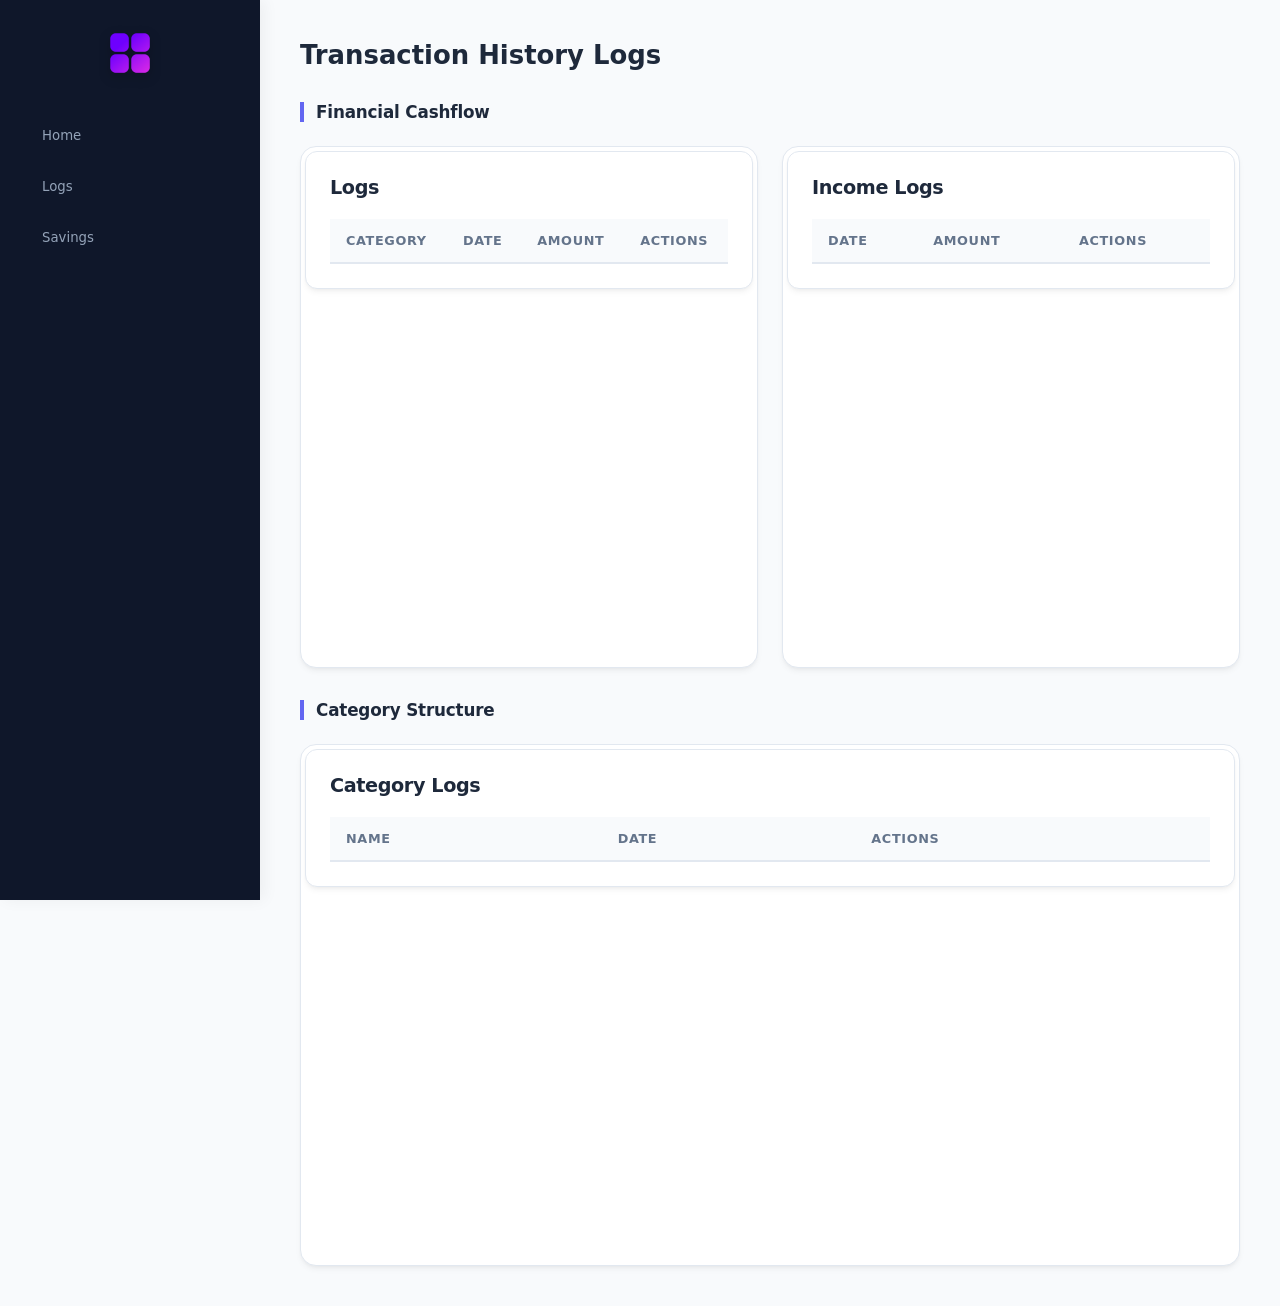
==== logs.html @ 238b51b8 "Release" ====
<!doctype html>
<html lang="en">
  <head>
    <meta charset="UTF-8" />
    <meta name="viewport" content="width=device-width, initial-scale=1.0" />
    <title>Transaction History Logs</title>
    <link rel="stylesheet" href="style.css" />
    <style>
      
      .logs-dashboard-container {
        margin-left: 260px;
        padding: 40px;
        width: calc(100% - 260px);
        display: flex;
        flex-direction: column;
        gap: 32px;
        transition: var(--transition);
      }

      .logs-section-header {
        font-size: 1.2rem;
        font-weight: 700;
        color: var(--text-main);
        letter-spacing: -0.01em;
        margin-bottom: -8px;
        border-left: 4px solid var(--primary);
        padding-left: 12px;
      }

      .logs-split-grid {
        display: grid;
        grid-template-columns: repeat(auto-fit, minmax(min(100%, 400px), 1fr));
        gap: 24px;
        width: 100%;
      }

      .iframe-card {
        background: var(--bg-card);
        border-radius: var(--border-radius);
        box-shadow: var(--shadow);
        overflow: hidden;
        width: 100%;
        border: 1px solid #e2e8f0;
        transition: var(--transition);
      }

      .iframe-card:hover {
        box-shadow: 0 10px 15px -3px rgb(0 0 0 / 0.05), 0 4px 6px -4px rgb(0 0 0 / 0.05);
      }

      iframe {
        width: 100%;
        min-height: 520px;
        border: none;
        display: block;
      }

      
      @media (max-width: 768px) {
        .logs-dashboard-container {
          margin-left: 0;
          width: 100%;
          max-width: 100vw;
          padding: 20px 14px;
          gap: 24px;
        }

        .dashboard-header,
        body.menu-hidden .dashboard-header {
          padding-left: 56px;
          padding-top: 4px;
        }

        .dashboard-header h1 {
          font-size: 1.35rem;
        }

        .logs-section-header {
          font-size: 1.05rem;
        }

        .logs-split-grid {
          gap: 16px;
        }

        iframe {
          min-height: 440px;
        }
      }
    </style>
  </head>
  <body>
    <div id="menu">
      <img src="images/open.png" alt="App Logo" id="menu-toggle" />
      <a href="index.html">Home</a>
      <a href="logs.html" class="active">Logs</a>
      <a href="saving.html">Savings</a>
    </div>

    <div class="logs-dashboard-container">
      <header class="dashboard-header">
        <h1>Transaction History Logs</h1>
      </header>

      <h2 class="logs-section-header">Financial Cashflow</h2>
      <div class="logs-split-grid">
        <div class="iframe-card">
          <iframe id="Expense-logs" src="logsExpenses.html"></iframe>
        </div>

        <div class="iframe-card">
          <iframe id="Income-logs" src="logsIncome.html"></iframe>
        </div>
      </div>

      <h2 class="logs-section-header">Category Structure</h2>
      <div class="iframe-card" style="width: 100%;">
        <iframe id="Category-logs" src="logsCategory.html"></iframe>
      </div>
    </div>

    <script>
      let date4check = new Date();
      let day = date4check.getDate();
      let month = date4check.getMonth();
      let year = date4check.getFullYear();
      let lastDayOfMonth = new Date(year, month + 1, 0).getDate();

      if (day === lastDayOfMonth) {
        let OldLogs = JSON.parse(localStorage.getItem("OldLogs")) || [];

        let expenseLogs = JSON.parse(localStorage.getItem("LogsExpenses")) || [];
        OldLogs.push(...expenseLogs);
        localStorage.setItem("LogsExpenses", JSON.stringify([]));

        let categoryLogs = JSON.parse(localStorage.getItem("LogsCategory")) || [];
        OldLogs.push(...categoryLogs);
        localStorage.setItem("LogsCategory", JSON.stringify([]));

        let incomeLogs = JSON.parse(localStorage.getItem("LogsIncome")) || [];
        OldLogs.push(...incomeLogs);
        localStorage.setItem("LogsIncome", JSON.stringify([]));

        localStorage.setItem("OldLogs", JSON.stringify(OldLogs));
      }

      const toggleBtn = document.getElementById("menu-toggle");

      if (window.innerWidth <= 768) {
        document.body.classList.add("menu-hidden");
      }

      toggleBtn.addEventListener("click", () => {
        document.body.classList.toggle("menu-hidden");
      });
    </script>
  </body>
</html>
---- style.css ----
/* --- Design System & Tokens --- */
:root {
  --bg-main: #f8fafc;
  --bg-sidebar: #0f172a;
  --bg-card: #ffffff;
  --primary: #6366f1;
  --primary-hover: #4f46e5;
  --text-main: #1e293b;
  --text-muted: #64748b;
  --border-radius: 16px;
  --shadow: 0 4px 6px -1px rgb(0 0 0 / 0.05), 0 2px 4px -2px rgb(0 0 0 / 0.05);
  --transition: all 0.3s cubic-bezier(0.4, 0, 0.2, 1);
}

* {
  box-sizing: border-box;
  margin: 0;
  padding: 0;
}

body {
  font-family:
    system-ui,
    -apple-system,
    sans-serif;
  background-color: var(--bg-main);
  color: var(--text-main);
  display: flex;
  min-height: 100vh;
  overflow-x: hidden;
}

/* =========================================
   1. SIDEBAR & NAVIGATION
   ========================================= */
#menu {
  width: 260px;
  background-color: var(--bg-sidebar);
  padding: 32px 24px;
  display: flex;
  flex-direction: column;
  gap: 8px;
  position: fixed;
  height: 100vh;
  z-index: 100;
  left: 0;
  transition: var(--transition);
  box-shadow: 4px 0 15px rgba(0, 0, 0, 0.05);
}

#menu-toggle {
  width: 42px;
  height: 42px;
  margin-bottom: 32px;
  align-self: center;
  filter: drop-shadow(0 4px 6px rgba(0, 0, 0, 0.2));
  cursor: pointer;
  transition: var(--transition);
  z-index: 200;
}

#menu-toggle:hover {
  transform: scale(1.1);
}

#menu a {
  color: #94a3b8;
  text-decoration: none;
  padding: 14px 18px;
  border-radius: 12px;
  font-weight: 500;
  font-size: 0.95rem;
  transition: var(--transition);
}

#menu a:hover {
  background-color: rgba(255, 255, 255, 0.08);
  color: #ffffff;
}

/* --- DYNAMIC TOGGLE STATES --- */
body.menu-hidden #menu {
  left: -260px;
}

body.menu-hidden .dashboard {
  margin-left: 0;
  width: 100%;
}

body.menu-hidden #menu-toggle {
  position: fixed;
  left: 30px;
  top: 30px;
  margin-bottom: 0;
}

body.menu-hidden .dashboard-header {
  padding-left: 60px; /* Leaves space for floating button */
}

/* =========================================
   2. MAIN DASHBOARD LAYOUT
   ========================================= */
.dashboard {
  margin-left: 260px;
  padding: 40px;
  width: calc(100% - 260px);
  display: flex;
  flex-direction: column;
  gap: 32px;
  transition: var(--transition);
}

.dashboard-header {
  transition: var(--transition);
}
.dashboard-header h1 {
  font-size: 1.85rem;
  font-weight: 700;
}

/* Grid Layouts with Auto-Fit (Responsive by default) */
.normal-dashboard {
  display: grid;
  grid-template-columns: repeat(auto-fit, minmax(220px, 1fr));
  gap: 24px;
}

.complex-dashboard {
  display: grid;
  /* min(100%, 350px) ensures charts never overflow phone screens! */
  grid-template-columns: repeat(auto-fit, minmax(min(100%, 350px), 1fr));
  gap: 24px;
}

/* =========================================
   3. CARDS & CHARTS
   ========================================= */
.stat-card {
  background-color: var(--bg-card);
  padding: 24px;
  border-radius: var(--border-radius);
  box-shadow: var(--shadow);
  display: flex;
  flex-direction: column;
  position: relative;
  overflow: hidden;
}

.stat-card img {
  width: 48px;
  height: 48px;
  position: absolute;
  top: 24px;
  right: 24px;
  opacity: 0.85;
}

.stat-card .card-label {
  color: var(--text-muted);
  font-size: 0.85rem;
  font-weight: 600;
  text-transform: uppercase;
  margin-bottom: 12px;
}

.stat-card .card-value-container {
  display: flex;
  align-items: baseline;
  font-size: 1.85rem;
  font-weight: 700;
}

.category-canva-container,
.Income-vs-Expense {
  background-color: var(--bg-card);
  padding: 24px;
  border-radius: var(--border-radius);
  box-shadow: var(--shadow);
  min-height: 320px;
  width: 100%;
}

/* =========================================
   4. ACTIONS PANEL
   ========================================= */
/* =========================================
   4. ACTIONS PANEL (Updated for Buttons)
   ========================================= */
#actions {
  grid-column: 1 / -1;
  background-color: var(--bg-card);
  padding: 20px 24px;
  border-radius: var(--border-radius);
  box-shadow: var(--shadow);
  display: flex;
  flex-direction: row;
  flex-wrap: wrap;
  gap: 16px;
}

#actions button {
  /* Resetting default browser button styles */
  border: none;
  outline: none;
  font-family: inherit;
  cursor: pointer;

  /* App Styling */
  background-color: var(--primary);
  color: #ffffff;
  padding: 14px 24px;
  border-radius: 10px;
  font-weight: 600;
  font-size: 0.9rem;
  transition: var(--transition);
  flex-grow: 1; /* Makes buttons fill available space evenly */
  text-align: center;

  /* Smooth alignment inside flexbox */
  display: inline-flex;
  align-items: center;
  justify-content: center;
}

/* Hover and Active Interaction states */
#actions button:hover {
  background-color: var(--primary-hover);
  transform: translateY(-1px);
}

#actions button:active {
  transform: translateY(1px); /* Slight press effect when clicked */
}

/* Responsive adjustment for Mobile screens */
@media (max-width: 768px) {
  #actions {
    padding: 16px;
  }
  #actions button {
    flex: 1 1 100%; /* Stacks buttons vertically on phones */
  }
}
/* =========================================
   5. POPUP MODALS (Hidden by Default)
   ========================================= */
/* --- 2. POPUP BASE STYLING --- */
.Add-Category-Popup,
.Add-Income-Popup,
.Add-Expense-Popup {
  /* Change 'none' to 'flex' via JS to show */
  display: none;
  flex-direction: column;
  gap: 16px;
  position: fixed;
  top: 50%;
  left: 50%;
  transform: translate(-50%, -50%);
  z-index: 1000;
  width: 90%;
  max-width: 400px;
  background-color: var(--bg-card);
  padding: 32px;
  border-radius: var(--border-radius);
  box-shadow:
    0 20px 25px -5px rgb(0 0 0 / 0.15),
    0 8px 10px -6px rgb(0 0 0 / 0.15);
}

/* --- 3. CLOSE BUTTON (The Image) --- */
/* This positions your X icon in the top right corner */
img[class="close-popup"] {
  position: absolute;
  top: 20px;
  right: 20px;
  width: 24px;
  height: 24px;
  cursor: pointer;
  opacity: 0.5;
  transition: var(--transition);
}

img[class="close-popup"]:hover {
  opacity: 1;
  transform: rotate(90deg);
}

/* --- 4. FORM ELEMENTS --- */
.Add-Category-Popup label,
.Add-Income-Popup label,
.Add-Expense-Popup label {
  font-size: 0.9rem;
  font-weight: 600;
  color: var(--text-main);
  margin-bottom: -8px; /* Tightens the gap to the input */
}

.Add-Category-Popup input,
.Add-Income-Popup input,
.Add-Expense-Popup input,
.Add-Expense-Popup select {
  width: 100%;
  padding: 12px 16px;
  border: 1px solid #cbd5e1;
  border-radius: 10px;
  font-size: 1rem;
  font-family: inherit;
  outline: none;
  transition: var(--transition);
  background-color: #fff;
  margin: 10px;
}

.Add-Category-Popup input:focus,
.Add-Income-Popup input:focus,
.Add-Expense-Popup input:focus,
.Add-Expense-Popup select:focus {
  border-color: var(--primary);
  box-shadow: 0 0 0 3px rgba(99, 102, 241, 0.15);
}

/* --- 5. ACTION BUTTONS --- */
.Add-Category-Popup button,
.Add-Income-Popup button,
.Add-Expense-Popup button {
  background-color: var(--primary);
  color: #ffffff;
  border: none;
  padding: 14px;
  border-radius: 10px;
  font-weight: 600;
  font-size: 1rem;
  cursor: pointer;
  transition: var(--transition);
  margin-top: 8px;
}

.Add-Category-Popup button:hover,
.Add-Income-Popup button:hover,
.Add-Expense-Popup button:hover {
  background-color: var(--primary-hover);
  transform: translateY(-1px);
}

.Add-Category-Popup button:active,
.Add-Income-Popup button:active,
.Add-Expense-Popup button:active {
  transform: translateY(1px);
}

/* =========================================
   7. ERROR POPUP LAYOUT
   ========================================= */
.error-Popup {
  display: none; /* Hidden by default - switch to 'flex' in JS */
  flex-direction: column;
  align-items: center;
  text-align: center;
  gap: 16px;

  /* Centered Overlapping Modal Positioning */
  position: fixed;
  top: 50%;
  left: 50%;
  transform: translate(-50%, -50%);
  z-index: 2100; /* Higher than regular popups & mobile menu to stay on top */

  /* Sizing and Box Model */
  width: 90%;
  max-width: 360px;
  background-color: var(--bg-card);
  padding: 32px 24px;
  border-radius: var(--border-radius);
  border-top: 4px solid var(--accent-red, #ef4444); /* Subtle red accent bar at top */

  /* Heavy drop shadow to give deep overlay separation */
  box-shadow: 0 25px 50px -12px rgb(0 0 0 / 0.25);
}

/* Error Illustration/Icon Scaling */
.error-Popup img {
  width: 56px;
  height: 56px;
  object-fit: contain;
  filter: drop-shadow(0 4px 6px rgba(239, 68, 68, 0.15));
}

/* Error Paragraph Typography */
.error-para {
  font-size: 0.95rem;
  font-weight: 500;
  color: var(--text-main);
  line-height: 1.5;
  margin: 4px 0 8px 0;
  word-break: break-word; /* Prevents long error strings from breaking layout bounds */
}

/* Destructive Close Button Styling */
#error-close-btn {
  /* Resetting browser defaults */
  border: none;
  outline: none;
  font-family: inherit;
  cursor: pointer;

  /* Red Alert Button Styling */
  width: 100%;
  background-color: var(--accent-red, #ef4444);
  color: #ffffff;
  padding: 12px 24px;
  border-radius: 10px;
  font-weight: 600;
  font-size: 0.9rem;
  transition: var(--transition);
}

/* Interactive States */
#error-close-btn:hover {
  background-color: #dc2626; /* Darker red on hover */
  transform: translateY(-1px);
}

#error-close-btn:active {
  transform: translateY(1px);
}

/* Mobile Tweak override inside media query if needed */
@media (max-width: 768px) {
  .error-Popup {
    width: 85%; /* Slightly slimmer profile gap safety margin on small devices */
    padding: 24px 20px;
  }
}
/* =========================================
   6. COMPLETE MOBILE RESPONSIVENESS (@media)
   ========================================= */
@media (max-width: 768px) {
  /* Reset layout structure for smaller screens and eliminate overflow */
  body {
    flex-direction: column;
    overflow-x: hidden; /* Hard block against accidental horizontal scrolling */
  }

  /* Slide-out mobile drawer layout */
  #menu {
    position: fixed;
    width: 260px;
    height: 100vh;
    left: 0;
    /* Extra top padding pushes links down so they never sit under the button */
    padding: 90px 24px 32px 24px;
    flex-direction: column;
    justify-content: flex-start;
    align-items: stretch;
    box-shadow: 4px 0 25px rgba(0, 0, 0, 0.2);
  }

  /* Fixed toggle button placement (When Menu is OPEN) */
  #menu-toggle {
    position: fixed;
    top: 20px;
    left: 16px;
    margin-bottom: 0;
    z-index: 2000;
    background: var(--bg-sidebar); /* Blends into dark sidebar */
    border-radius: 12px;
    padding: 6px;
    box-shadow: 0 4px 12px rgba(0, 0, 0, 0.2);
  }

  /* Fixed toggle button placement (When Menu is CLOSED) */
  body.menu-hidden #menu-toggle {
    position: fixed;
    top: 20px;
    left: 16px;
    background: var(
      --bg-card
    ); /* Changes to white to pop against main background */
    box-shadow: var(--shadow);
  }

  /* Maximize main content space on mobile & prevent overflows */
  .dashboard {
    margin-left: 0;
    width: 100%;
    max-width: 100vw; /* Hard boundary constraint */
    padding: 20px 14px; /* Tighter padding for a slimmer layout */
    gap: 20px;
  }

  /* Push dashboard title to the right so it doesn't overlap the floating button */
  .dashboard-header,
  body.menu-hidden .dashboard-header {
    padding-left: 56px;
    padding-top: 4px;
  }

  .dashboard-header h1 {
    font-size: 1.35rem; /* Sized down to look cohesive on phone screens */
  }

  /* Tighten up Grid Column Scaling */
  .normal-dashboard {
    grid-template-columns: repeat(
      auto-fit,
      minmax(140px, 1fr)
    ); /* Allows 2-column stacking on medium screens */
    gap: 14px;
  }

  .complex-dashboard {
    grid-template-columns: 1fr; /* Plain single column sequence to prevent break-outs */
    gap: 16px;
  }

  /* Layout tweaks for Action buttons */
  #actions {
    padding: 14px;
    gap: 10px;
    width: 100%;
  }

  #actions button {
    flex: 1 1 100%; /* Forces buttons to stack full-width natively on mobile */
    padding: 12px;
    font-size: 0.85rem;
  }

  /* Compress chart canvas container heights so you don't scroll infinitely */
  .category-canva-container,
  .Income-vs-Expense {
    min-height: 240px;
    padding: 14px;
    width: 100%;
  }

  /* Scale down metric card sizes for cleaner structural appearance */
  .stat-card {
    padding: 16px;
    border-radius: 12px;
  }

  .stat-card img {
    width: 36px;
    height: 36px;
    top: 16px;
    right: 16px;
  }

  .stat-card .card-label {
    font-size: 0.75rem;
    margin-bottom: 8px;
  }

  .stat-card .card-value-container {
    font-size: 1.4rem; /* Keeps digits readable without forcing card height blowouts */
  }
}
@media (max-width: 480px) {
  .Add-Category-Popup,
  .Add-Income-Popup,
  .Add-Expense-Popup {
    width: 95%;
    padding: 24px;
  }
}
/* =========================================
   8. SUCCESS POPUP LAYOUT
   ========================================= */
.success-popup {
  /* Hidden by default - switch to 'flex' in JS */
  display: none;
  flex-direction: column;
  align-items: center;
  text-align: center;
  gap: 16px;

  /* Centered Overlapping Modal Positioning */
  position: fixed;
  top: 50%;
  left: 50%;
  transform: translate(-50%, -50%);
  z-index: 2100; /* Matches error popup depth */

  /* Sizing and Box Model */
  width: 90%;
  max-width: 360px;
  background-color: var(--bg-card);
  padding: 32px 24px;
  border-radius: var(--border-radius);
  border-top: 4px solid #22c55e; /* Success Green Accent */

  /* Heavy drop shadow for elevation */
  box-shadow: 0 25px 50px -12px rgb(0 0 0 / 0.25);
}

/* Success Icon Scaling */
.success-popup img {
  width: 64px;
  height: 64px;
  object-fit: contain;
  margin-bottom: 8px;
  /* Subtle green glow for the icon */
  filter: drop-shadow(0 4px 10px rgba(34, 197, 94, 0.2));
}

/* Success Paragraph Typography */
#successs-para {
  font-size: 1rem;
  font-weight: 500;
  color: var(--text-main);
  line-height: 1.5;
  margin: 0;
}

/* Success Button Styling */
.success-btn {
  /* Resetting browser defaults */
  border: none;
  outline: none;
  font-family: inherit;
  cursor: pointer;

  /* Standard App Button Styling */
  width: 100%;
  background-color: #22c55e; /* Green to match the theme */
  color: #ffffff;
  padding: 12px 24px;
  border-radius: 10px;
  font-weight: 600;
  font-size: 0.95rem;
  transition: var(--transition);
  margin-top: 8px;
}

/* Interactive States */
.success-btn:hover {
  background-color: #16a34a; /* Darker green on hover */
  transform: translateY(-1px);
}

.success-btn:active {
  transform: translateY(1px);
}

/* Mobile Responsive Tweak */
@media (max-width: 768px) {
  .success-popup {
    width: 85%;
    padding: 24px 20px;
  }
}
.category-canva-container,
.Income-vs-Expense {
  background-color: var(--bg-card);
  padding: 24px;
  border-radius: var(--border-radius);
  box-shadow: var(--shadow);
  width: 100%;
  
  /* The Fix for Alignment: */
  height: 380px; /* Force both cards to be the exact same height */
  position: relative; /* CRITICAL: Chart.js needs this to scale correctly */
  display: flex;
  justify-content: center;
  align-items: center;
}

/* Adjust the height for mobile screens so it doesn't take up the whole screen */
@media (max-width: 768px) {
  .category-canva-container,
  .Income-vs-Expense {
    height: 300px; 
    padding: 16px;
  }
}


/* =========================================
   9. ULTRA RESPONSIVE IMPROVEMENTS
   ========================================= */

/* Prevent media overflow */
img,
canvas,
svg,
video {
  max-width: 100%;
  height: auto;
}

/* Better typography scaling */
html {
  font-size: clamp(14px, 1vw, 16px);
}

/* Responsive tables */
table {
  width: 100%;
  display: block;
  overflow-x: auto;
}

/* Inputs & selects mobile optimization */
input,
select,
textarea,
button {
  max-width: 100%;
}

/* Small tablets */
@media (max-width: 992px) {
  .dashboard {
    padding: 24px 18px;
  }

  .normal-dashboard {
    grid-template-columns: repeat(auto-fit, minmax(180px, 1fr));
  }
}

/* Phones */
@media (max-width: 600px) {
  .dashboard {
    padding: 18px 12px;
  }

  .dashboard-header h1 {
    font-size: 1.15rem;
    line-height: 1.4;
  }

  .stat-card {
    min-height: auto;
  }

  .card-value-container {
    flex-wrap: wrap;
    word-break: break-word;
  }

  #menu {
    width: 240px;
  }

  body.menu-hidden #menu {
    left: -240px;
  }

  .Add-Category-Popup,
  .Add-Income-Popup,
  .Add-Expense-Popup,
  .error-Popup,
  .success-popup {
    border-radius: 14px;
  }
}

/* Extra small phones */
@media (max-width: 380px) {
  .dashboard {
    padding: 14px 10px;
  }

  .normal-dashboard {
    grid-template-columns: 1fr;
  }

  .stat-card .card-value-container {
    font-size: 1.1rem;
  }

  #actions button {
    font-size: 0.8rem;
    padding: 10px;
  }

  .category-canva-container,
  .Income-vs-Expense {
    height: 250px;
  }
}
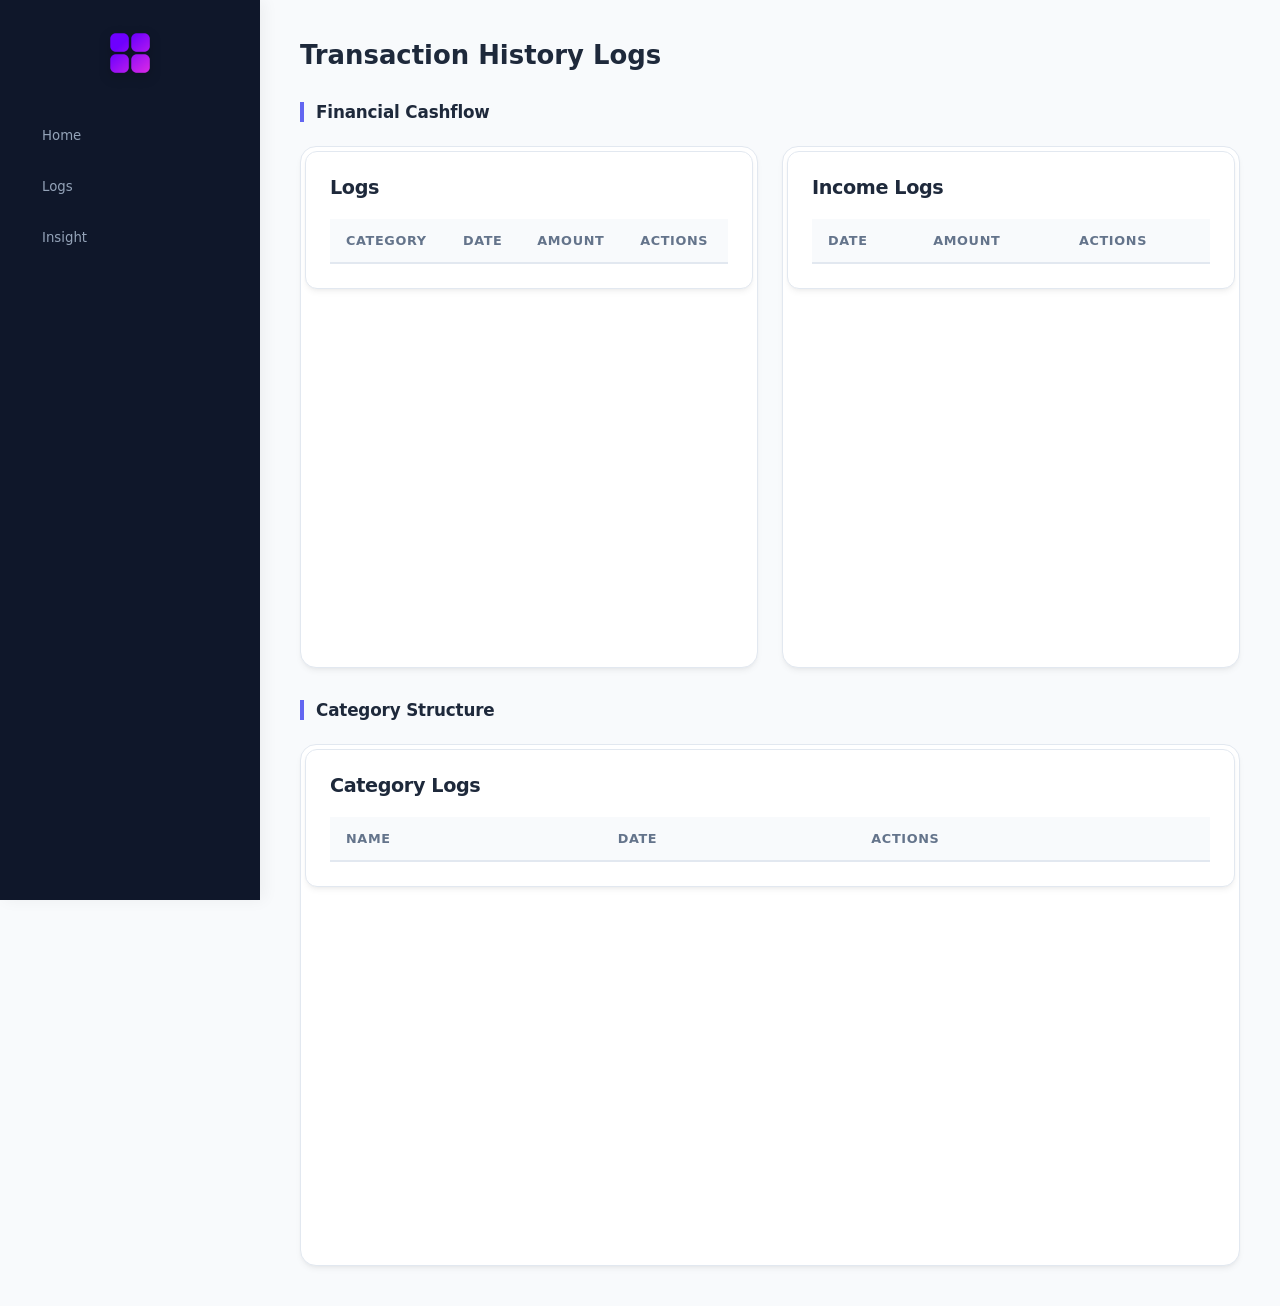
==== commit c16f755c: "Rename 'Savings' link to 'Insight' in logs.html" ====
--- a/logs.html
+++ b/logs.html
@@ -94,7 +94,7 @@
       <img src="images/open.png" alt="App Logo" id="menu-toggle" />
       <a href="index.html">Home</a>
       <a href="logs.html" class="active">Logs</a>
-      <a href="saving.html">Savings</a>
+      <a href="saving.html">Insight</a>
     </div>
 
     <div class="logs-dashboard-container">
@@ -155,4 +155,4 @@
       });
     </script>
   </body>
-</html>+</html>
